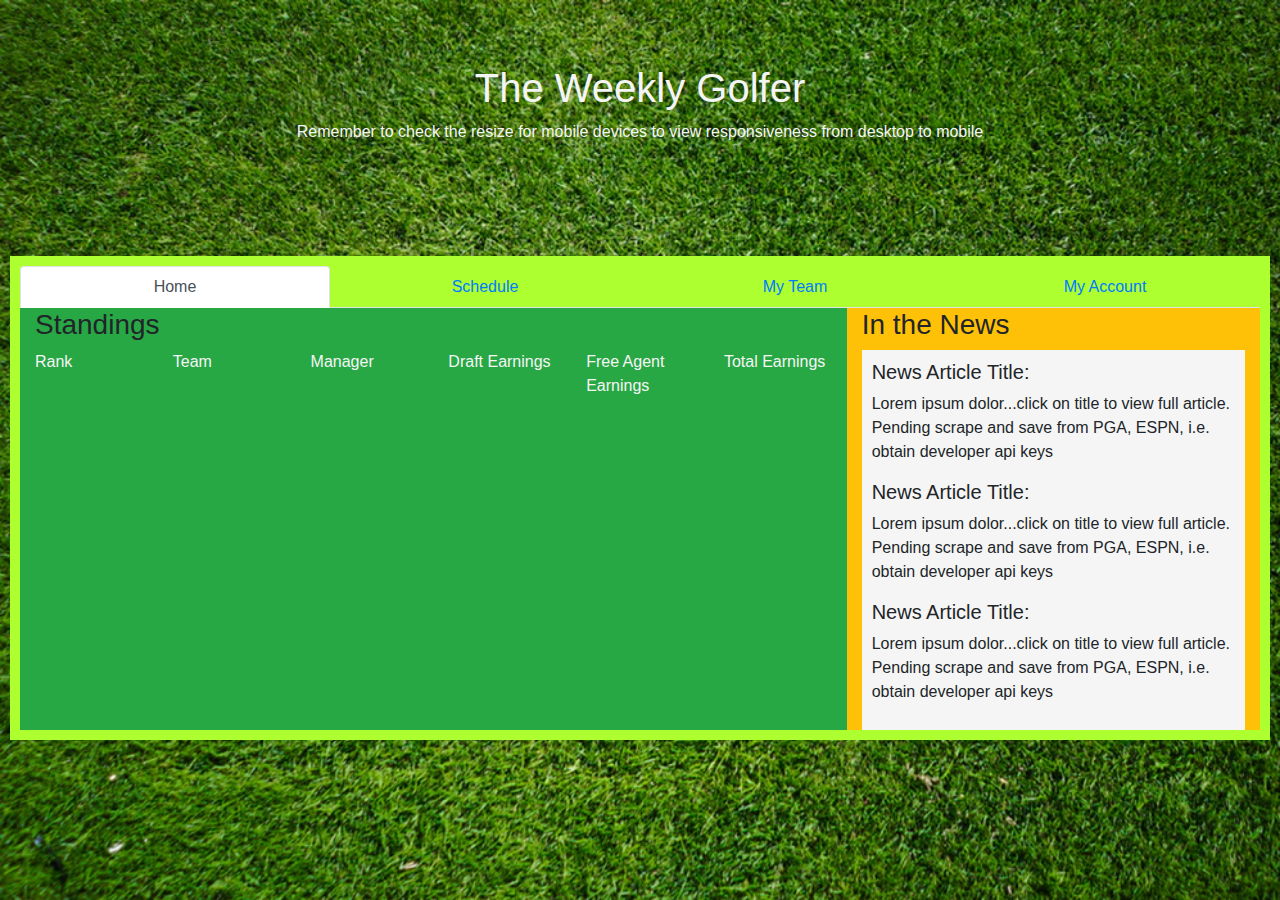
==== index.html @ d43b8c8c "basic layout for index and navbars" ====
<html lang="en">

<head>
    <meta charset="UTF-8">
    <meta name="viewport" content="width=device-width, initial-scale=1.0">
    <meta http-equiv="X-UA-Compatible" content="ie=edge">
    <title>Fantasy Golf</title>

    <!-- Bootstrap 4 CSS -->
    <link rel="stylesheet" href="https://maxcdn.bootstrapcdn.com/bootstrap/4.4.1/css/bootstrap.min.css">
    <!-- My CSS -->
    <link rel="stylesheet" href="style.css">
    <!-- Bootstrap 4, JQuery, & Popper Scripts -->
    <script src="https://ajax.googleapis.com/ajax/libs/jquery/3.4.1/jquery.min.js"></script>
    <script src="https://cdnjs.cloudflare.com/ajax/libs/popper.js/1.16.0/umd/popper.min.js"></script>
    <script src="https://maxcdn.bootstrapcdn.com/bootstrap/4.4.1/js/bootstrap.min.js"></script>
</head>

<body>
    <!-- Jumbotron Name of Site -->
    <div class="jumbotron text-center" id="jumbotron">
        <h1>The Weekly Golfer</h1>
        <p>Remember to check the resize for mobile devices to view responsiveness from desktop to mobile</p>
    </div>
    <!-- Navigation Tabs with dropdown and justified -->
    <div class="body-container">
        <ul class="nav nav-tabs nav-justified">
            <li class="nav-item">
                <a class="nav-link active" href="index.html">Home</a>
            </li>
            <li class="nav-item dropdown">
                <a class="nav-link" href="schedule.html">Schedule</a>
            </li>
            <li class="nav-item">
                <a class="nav-link" href="myTeam.html">My Team</a>
            </li>
            <li class="nav-item">
                <a class="nav-link" href="myAccount.html">My Account</a>
            </li>
        </ul>
        <!-- Standings/News Container 66.6/33.3% split -->
        <div class="container-fluid">
            <div class="row">
                <!-- Standings Container 66.6% -->
                <div class="col-sm-8 bg-success">
                    <h3>Standings</h3>
                    <!-- Grid Title Row - responsive columns with bootstrap -->
                    <div class="row" id="standings-cols">
                        <div class="col">Rank</div>
                        <div class="col">Team</div>
                        <div class="col">Manager</div>
                        <div class="col">Draft Earnings</div>
                        <div class="col">Free Agent Earnings</div>
                        <div class="col">Total Earnings</div>
                    </div>
                </div>
                <!-- News scraped from various sources 33.3% -->
                <div class="col-sm-4 bg-warning" id="news-container">
                    <h3>In the News</h3>
                    <div id="articles">
                        <h5>News Article Title:</h5><p>Lorem ipsum dolor...click on title to view full article. Pending scrape
                            and save from PGA, ESPN, i.e. obtain developer api keys</p>
                        <h5>News Article Title:</h5><p>Lorem ipsum dolor...click on title to view full article. Pending scrape
                            and save from PGA, ESPN, i.e. obtain developer api keys</p>
                        <h5>News Article Title:</h5><p>Lorem ipsum dolor...click on title to view full article. Pending scrape
                            and save from PGA, ESPN, i.e. obtain developer api keys</p>
                    </div>
                </div>
            </div>
        </div>
    </div>
</body>

</html>
---- style.css ----
/* Universal styling */

body {
    background-image: url('images/grass.png');
    background-repeat: no-repeat;
    background-size: cover;
}

/* Log-in/Register styling */

/* Index styling */
.jumbotron {
    background-color: transparent;
}

#jumbotron {
    color: whitesmoke;
}

.body-container {
  margin-top: 10px;
  margin-bottom: 10px;
  margin-right: 10px;
  margin-left: 10px;
  padding: 10px;
  background-color: greenyellow;
  /* background-image: url('/images/grass.png'); */
}

#standings-cols {
    text-emphasis-style: bold;
    color: whitesmoke;
}

#articles {
    background-color: whitesmoke;
    padding: 10px;
}

/* Tournaments styling */

/* My Team styling */

/* My Account styling */
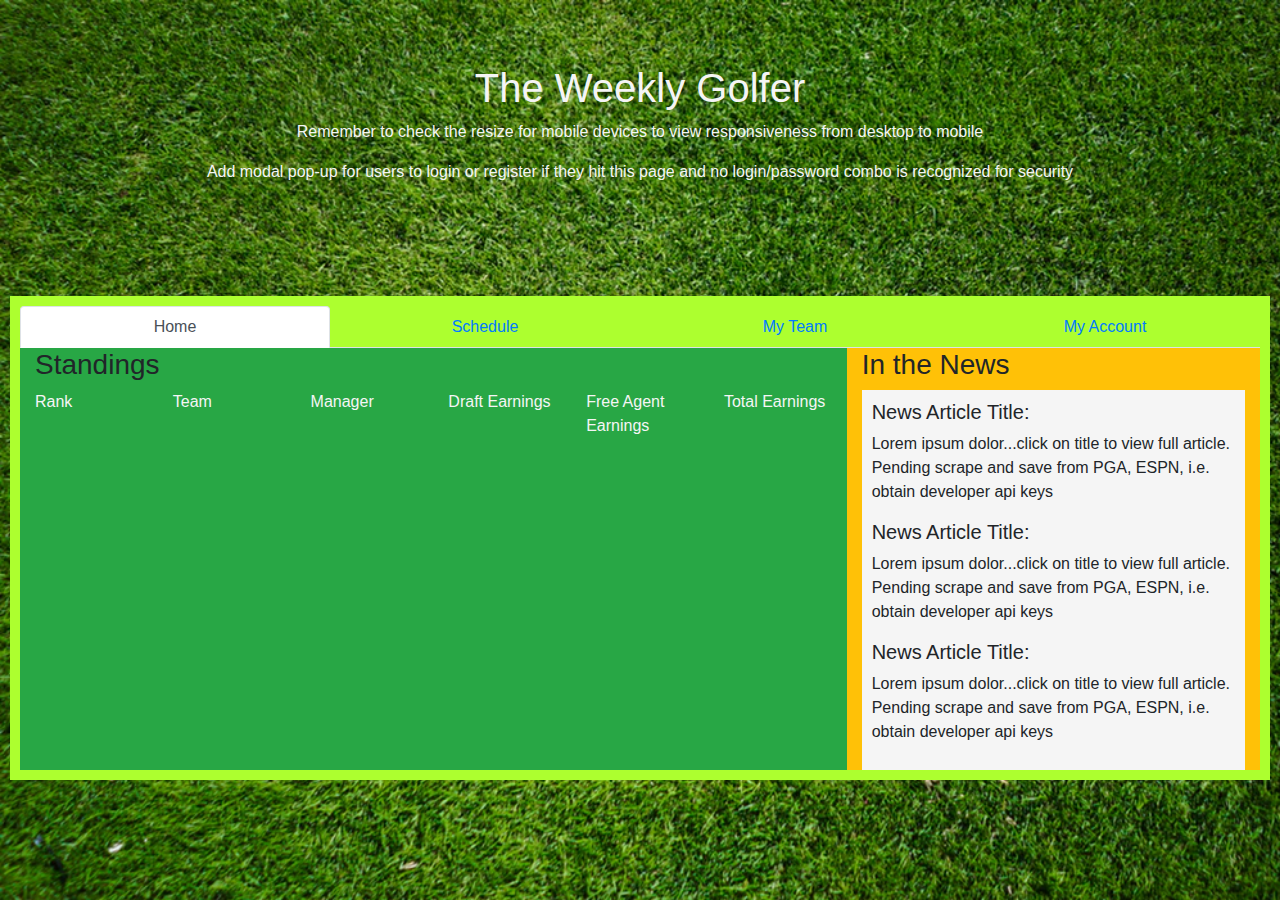
==== commit 653f1f01: "added login/register page and modified containers" ====
--- a/index.html
+++ b/index.html
@@ -21,6 +21,7 @@
     <div class="jumbotron text-center" id="jumbotron">
         <h1>The Weekly Golfer</h1>
         <p>Remember to check the resize for mobile devices to view responsiveness from desktop to mobile</p>
+        <p>Add modal pop-up for users to login or register if they hit this page and no login/password combo is recognized for security</p>
     </div>
     <!-- Navigation Tabs with dropdown and justified -->
     <div class="body-container">
--- a/style.css
+++ b/style.css
@@ -7,6 +7,18 @@
 }
 
 /* Log-in/Register styling */
+.login-container {
+    padding: 40px;
+    margin-top: 10px;
+    margin-left: 10px;
+}
+.registration {
+    padding: 40px;
+    border: 5px solid greenyellow;
+    margin-top: 60px;
+    margin-right: 50px;
+    background: whitesmoke;
+}
 
 /* Index styling */
 .jumbotron {
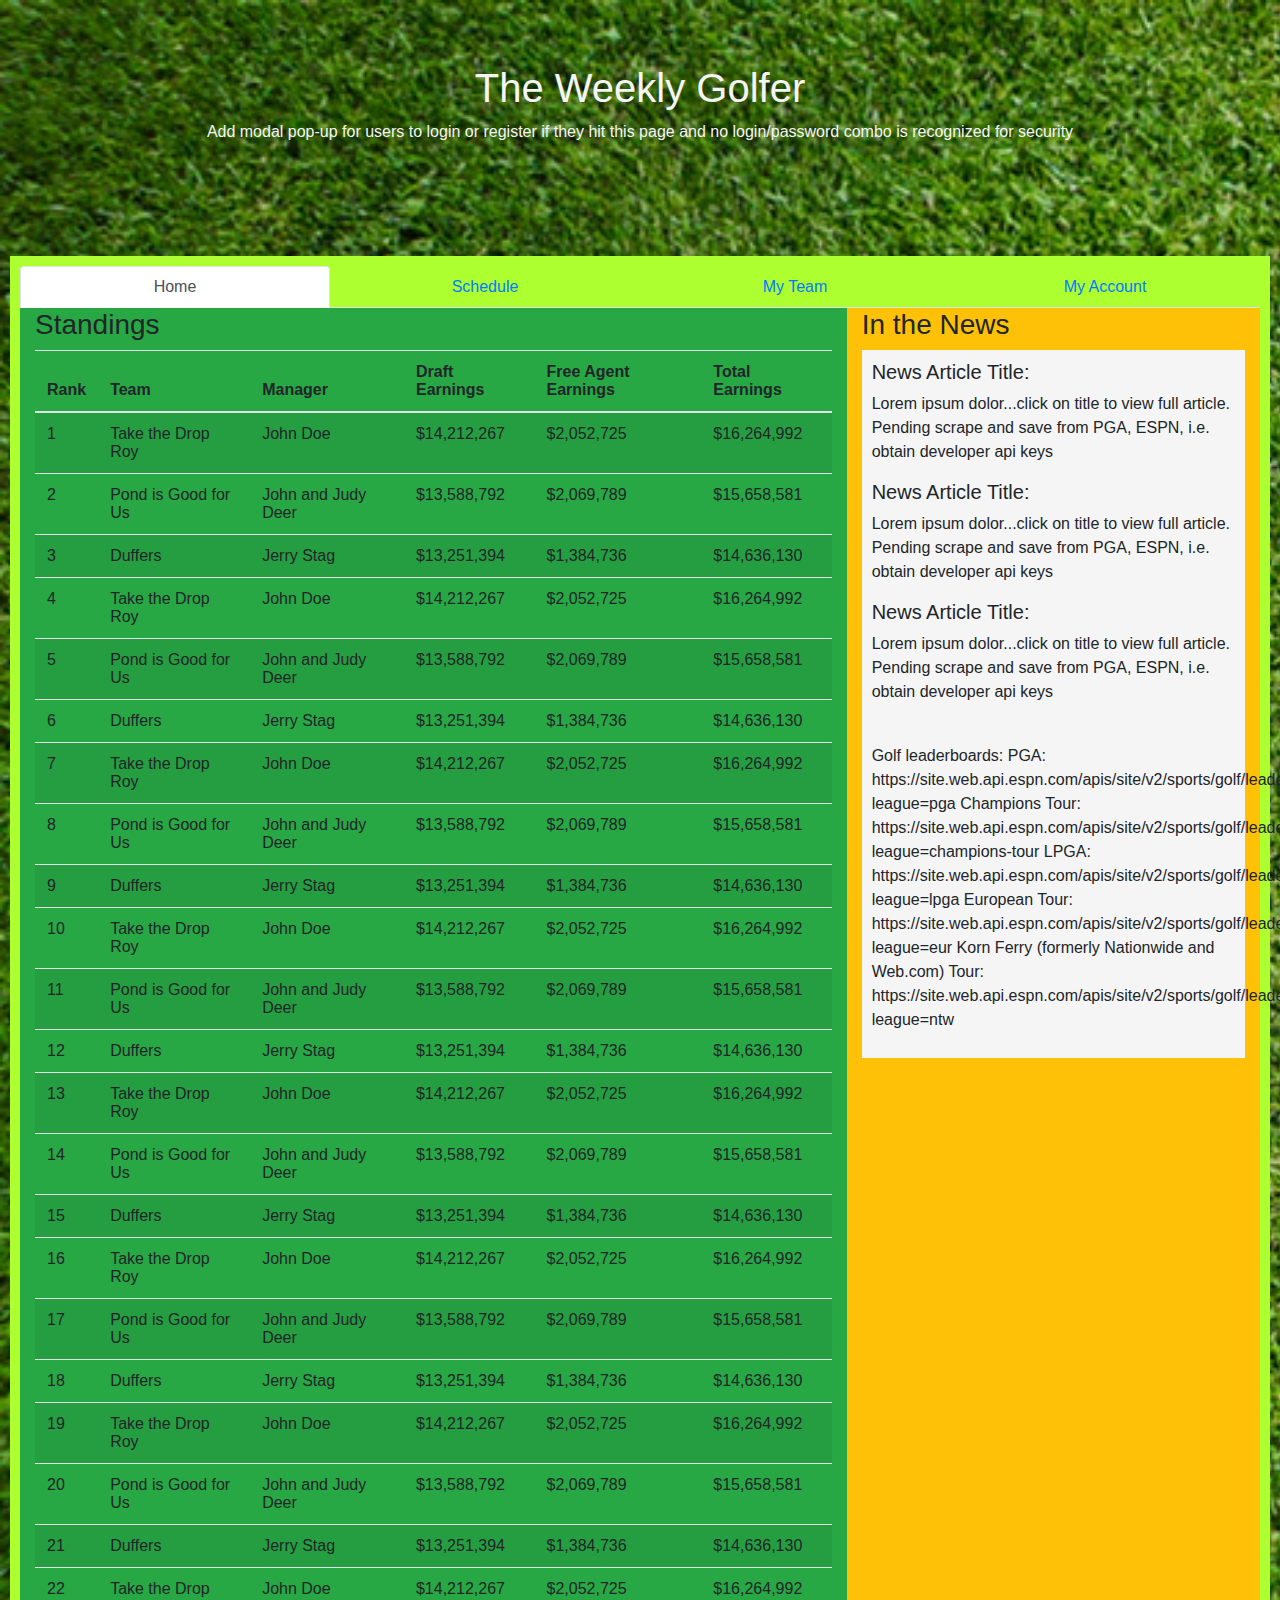
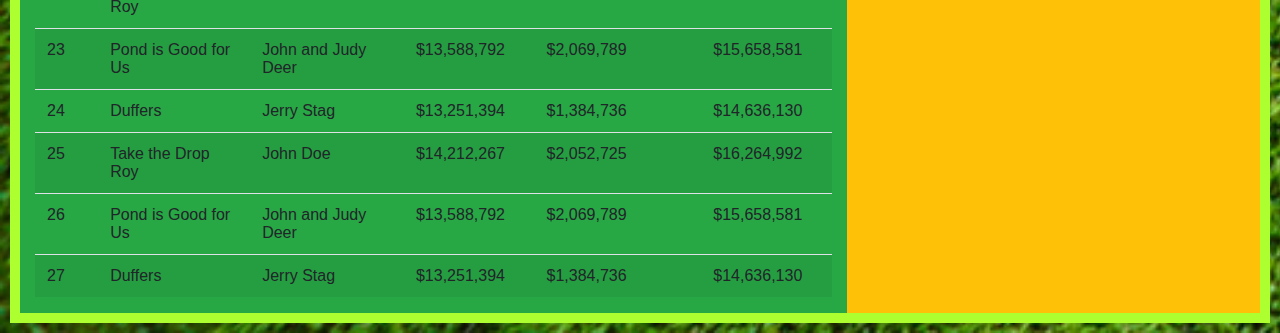
==== commit 1e871a41: "adjusted registration padding-left and added dummy data to standings table" ====
--- a/index.html
+++ b/index.html
@@ -20,8 +20,8 @@
     <!-- Jumbotron Name of Site -->
     <div class="jumbotron text-center" id="jumbotron">
         <h1>The Weekly Golfer</h1>
-        <p>Remember to check the resize for mobile devices to view responsiveness from desktop to mobile</p>
-        <p>Add modal pop-up for users to login or register if they hit this page and no login/password combo is recognized for security</p>
+        <p>Add modal pop-up for users to login or register if they hit this page and no login/password combo is
+            recognized for security</p>
     </div>
     <!-- Navigation Tabs with dropdown and justified -->
     <div class="body-container">
@@ -46,7 +46,7 @@
                 <div class="col-sm-8 bg-success">
                     <h3>Standings</h3>
                     <!-- Grid Title Row - responsive columns with bootstrap -->
-                    <div class="row" id="standings-cols">
+                    <!-- <div class="row" id="standings-cols">
                         <div class="col">Rank</div>
                         <div class="col">Team</div>
                         <div class="col">Manager</div>
@@ -54,17 +54,269 @@
                         <div class="col">Free Agent Earnings</div>
                         <div class="col">Total Earnings</div>
                     </div>
+                    <div class="row" id="sample-team">
+                        <div class="col">1</div>
+                        <div class="col">Take the Drop Roy</div>
+                        <div class="col">John Doe</div>
+                        <div class="col">$14,212,267.00</div>
+                        <div class="col">$2,052,725.00</div>
+                        <div class="col">$16,264,992.00</div>
+                    </div> -->
+                    <!-- Standings Table Format -->
+                    <table class="table table-striped">
+                        <thead>
+                            <tr>
+                                <th>Rank</th>
+                                <th>Team</th>
+                                <th>Manager</th>
+                                <th>Draft Earnings</th>
+                                <th>Free Agent Earnings</th>
+                                <th>Total Earnings</th>
+                            </tr>
+                        </thead>
+                        <tbody>
+
+                        </tbody>
+                        <tr>
+                            <td>1</td>
+                            <td>Take the Drop Roy</td>
+                            <td>John Doe</td>
+                            <td>$14,212,267</td>
+                            <td>$2,052,725</td>
+                            <td>$16,264,992</td>
+                        </tr>
+                        <tr>
+                            <td>2</td>
+                            <td>Pond is Good for Us</td>
+                            <td>John and Judy Deer</td>
+                            <td>$13,588,792</td>
+                            <td>$2,069,789</td>
+                            <td>$15,658,581</td>
+                        </tr>
+                        <tr>
+                            <td>3</td>
+                            <td>Duffers</td>
+                            <td>Jerry Stag</td>
+                            <td>$13,251,394</td>
+                            <td>$1,384,736</td>
+                            <td>$14,636,130</td>
+                        </tr>
+                        <tr>
+                            <td>4</td>
+                            <td>Take the Drop Roy</td>
+                            <td>John Doe</td>
+                            <td>$14,212,267</td>
+                            <td>$2,052,725</td>
+                            <td>$16,264,992</td>
+                        </tr>
+                        <tr>
+                            <td>5</td>
+                            <td>Pond is Good for Us</td>
+                            <td>John and Judy Deer</td>
+                            <td>$13,588,792</td>
+                            <td>$2,069,789</td>
+                            <td>$15,658,581</td>
+                        </tr>
+                        <tr>
+                            <td>6</td>
+                            <td>Duffers</td>
+                            <td>Jerry Stag</td>
+                            <td>$13,251,394</td>
+                            <td>$1,384,736</td>
+                            <td>$14,636,130</td>
+                        </tr>
+                        <tr>
+                            <td>7</td>
+                            <td>Take the Drop Roy</td>
+                            <td>John Doe</td>
+                            <td>$14,212,267</td>
+                            <td>$2,052,725</td>
+                            <td>$16,264,992</td>
+                        </tr>
+                        <tr>
+                            <td>8</td>
+                            <td>Pond is Good for Us</td>
+                            <td>John and Judy Deer</td>
+                            <td>$13,588,792</td>
+                            <td>$2,069,789</td>
+                            <td>$15,658,581</td>
+                        </tr>
+                        <tr>
+                            <td>9</td>
+                            <td>Duffers</td>
+                            <td>Jerry Stag</td>
+                            <td>$13,251,394</td>
+                            <td>$1,384,736</td>
+                            <td>$14,636,130</td>
+                        </tr>
+                        <tr>
+                            <td>10</td>
+                            <td>Take the Drop Roy</td>
+                            <td>John Doe</td>
+                            <td>$14,212,267</td>
+                            <td>$2,052,725</td>
+                            <td>$16,264,992</td>
+                        </tr>
+                        <tr>
+                            <td>11</td>
+                            <td>Pond is Good for Us</td>
+                            <td>John and Judy Deer</td>
+                            <td>$13,588,792</td>
+                            <td>$2,069,789</td>
+                            <td>$15,658,581</td>
+                        </tr>
+                        <tr>
+                            <td>12</td>
+                            <td>Duffers</td>
+                            <td>Jerry Stag</td>
+                            <td>$13,251,394</td>
+                            <td>$1,384,736</td>
+                            <td>$14,636,130</td>
+                        </tr>
+                        <tr>
+                            <td>13</td>
+                            <td>Take the Drop Roy</td>
+                            <td>John Doe</td>
+                            <td>$14,212,267</td>
+                            <td>$2,052,725</td>
+                            <td>$16,264,992</td>
+                        </tr>
+                        <tr>
+                            <td>14</td>
+                            <td>Pond is Good for Us</td>
+                            <td>John and Judy Deer</td>
+                            <td>$13,588,792</td>
+                            <td>$2,069,789</td>
+                            <td>$15,658,581</td>
+                        </tr>
+                        <tr>
+                            <td>15</td>
+                            <td>Duffers</td>
+                            <td>Jerry Stag</td>
+                            <td>$13,251,394</td>
+                            <td>$1,384,736</td>
+                            <td>$14,636,130</td>
+                        </tr>
+                        <tr>
+                            <td>16</td>
+                            <td>Take the Drop Roy</td>
+                            <td>John Doe</td>
+                            <td>$14,212,267</td>
+                            <td>$2,052,725</td>
+                            <td>$16,264,992</td>
+                        </tr>
+                        <tr>
+                            <td>17</td>
+                            <td>Pond is Good for Us</td>
+                            <td>John and Judy Deer</td>
+                            <td>$13,588,792</td>
+                            <td>$2,069,789</td>
+                            <td>$15,658,581</td>
+                        </tr>
+                        <tr>
+                            <td>18</td>
+                            <td>Duffers</td>
+                            <td>Jerry Stag</td>
+                            <td>$13,251,394</td>
+                            <td>$1,384,736</td>
+                            <td>$14,636,130</td>
+                        </tr>
+                        <tr>
+                            <td>19</td>
+                            <td>Take the Drop Roy</td>
+                            <td>John Doe</td>
+                            <td>$14,212,267</td>
+                            <td>$2,052,725</td>
+                            <td>$16,264,992</td>
+                        </tr>
+                        <tr>
+                            <td>20</td>
+                            <td>Pond is Good for Us</td>
+                            <td>John and Judy Deer</td>
+                            <td>$13,588,792</td>
+                            <td>$2,069,789</td>
+                            <td>$15,658,581</td>
+                        </tr>
+                        <tr>
+                            <td>21</td>
+                            <td>Duffers</td>
+                            <td>Jerry Stag</td>
+                            <td>$13,251,394</td>
+                            <td>$1,384,736</td>
+                            <td>$14,636,130</td>
+                        </tr>
+                        <tr>
+                            <td>22</td>
+                            <td>Take the Drop Roy</td>
+                            <td>John Doe</td>
+                            <td>$14,212,267</td>
+                            <td>$2,052,725</td>
+                            <td>$16,264,992</td>
+                        </tr>
+                        <tr>
+                            <td>23</td>
+                            <td>Pond is Good for Us</td>
+                            <td>John and Judy Deer</td>
+                            <td>$13,588,792</td>
+                            <td>$2,069,789</td>
+                            <td>$15,658,581</td>
+                        </tr>
+                        <tr>
+                            <td>24</td>
+                            <td>Duffers</td>
+                            <td>Jerry Stag</td>
+                            <td>$13,251,394</td>
+                            <td>$1,384,736</td>
+                            <td>$14,636,130</td>
+                        </tr>
+                        <tr>
+                            <td>25</td>
+                            <td>Take the Drop Roy</td>
+                            <td>John Doe</td>
+                            <td>$14,212,267</td>
+                            <td>$2,052,725</td>
+                            <td>$16,264,992</td>
+                        </tr>
+                        <tr>
+                            <td>26</td>
+                            <td>Pond is Good for Us</td>
+                            <td>John and Judy Deer</td>
+                            <td>$13,588,792</td>
+                            <td>$2,069,789</td>
+                            <td>$15,658,581</td>
+                        </tr>
+                        <tr>
+                            <td>27</td>
+                            <td>Duffers</td>
+                            <td>Jerry Stag</td>
+                            <td>$13,251,394</td>
+                            <td>$1,384,736</td>
+                            <td>$14,636,130</td>
+                        </tr>
+                    </table>
                 </div>
                 <!-- News scraped from various sources 33.3% -->
                 <div class="col-sm-4 bg-warning" id="news-container">
                     <h3>In the News</h3>
                     <div id="articles">
-                        <h5>News Article Title:</h5><p>Lorem ipsum dolor...click on title to view full article. Pending scrape
+                        <h5>News Article Title:</h5>
+                        <p>Lorem ipsum dolor...click on title to view full article. Pending scrape
                             and save from PGA, ESPN, i.e. obtain developer api keys</p>
-                        <h5>News Article Title:</h5><p>Lorem ipsum dolor...click on title to view full article. Pending scrape
+                        <h5>News Article Title:</h5>
+                        <p>Lorem ipsum dolor...click on title to view full article. Pending scrape
                             and save from PGA, ESPN, i.e. obtain developer api keys</p>
-                        <h5>News Article Title:</h5><p>Lorem ipsum dolor...click on title to view full article. Pending scrape
+                        <h5>News Article Title:</h5>
+                        <p>Lorem ipsum dolor...click on title to view full article. Pending scrape
                             and save from PGA, ESPN, i.e. obtain developer api keys</p>
+                        <br>
+                        <p>Golf leaderboards:
+                            PGA: https://site.web.api.espn.com/apis/site/v2/sports/golf/leaderboard?league=pga
+                            Champions Tour:
+                            https://site.web.api.espn.com/apis/site/v2/sports/golf/leaderboard?league=champions-tour
+                            LPGA: https://site.web.api.espn.com/apis/site/v2/sports/golf/leaderboard?league=lpga
+                            European Tour: https://site.web.api.espn.com/apis/site/v2/sports/golf/leaderboard?league=eur
+                            Korn Ferry (formerly Nationwide and Web.com) Tour:
+                            https://site.web.api.espn.com/apis/site/v2/sports/golf/leaderboard?league=ntw</p>
                     </div>
                 </div>
             </div>
--- a/style.css
+++ b/style.css
@@ -17,6 +17,7 @@
     border: 5px solid greenyellow;
     margin-top: 60px;
     margin-right: 50px;
+    margin-left: 50px;
     background: whitesmoke;
 }
 
